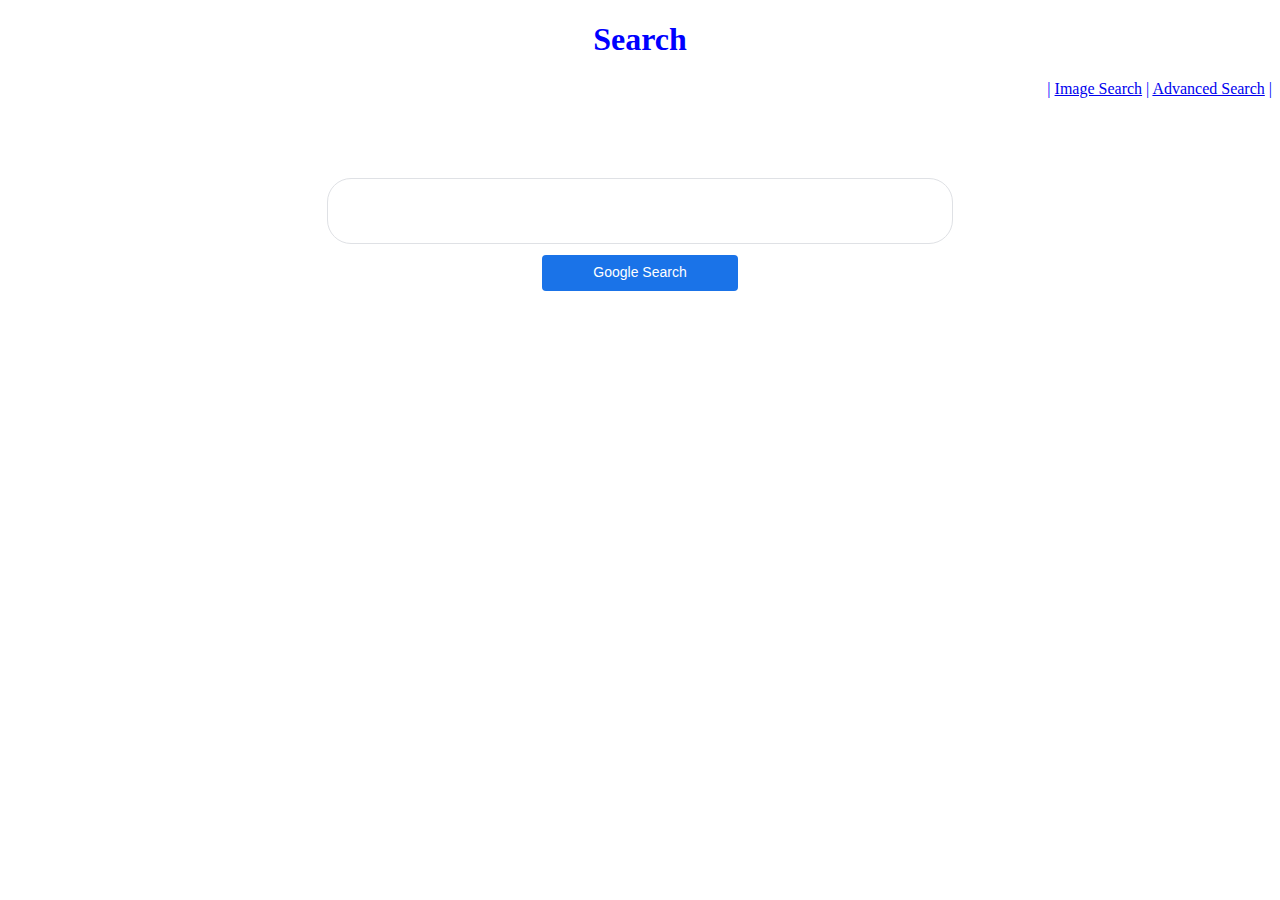
==== index.html @ 5f284655 "Add files via upload" ====
<!DOCTYPE html>
<html lang="en">
    <head>
        <title>Search</title>
        <link rel="stylesheet" href="cs50_proj_styles.css">
    </head>

    <body>
        <h1> Search </h1>
        <div id="div1">
            | <a href="google_image_search.html">Image Search</a> |  <a href="advanced_google_search.html">Advanced Search</a> |
        </div>

  

        <form action="https://google.com/search">
            <div class="srchTxt">
                <input id="in1" type="text" name="q">
            </div>
            <center><div class="srchButton">
                <input id="submit1" type="submit" value="Google Search">
            </div></center>
        </form>
    </body>
</html>
---- cs50_proj_styles.css ----
<style>

    body {
        font-size: 14px;
        font-family: Roboto,arial,sans-serif;
        color: #202124;
    }

    h1 {
        color: blue;
  	text-align: center;
    }

    h3, h6 {
        color: blue;
        font-size: 14px;
    }

    form {
        display: block;
        margin-top: 5em;
    }

    #form2 {
        display: block;
        margin-top: 5em;
        border: 1px solid #dfe1e5;
        box-shadow: none;
        width: 300px;
        padding: 4px;
    }

    .srchTxt {
        background: #fff;
        display: flex;
        border: 1px solid #dfe1e5;
        box-shadow: none;
        border-radius: 24px;
        padding: 20px;
        z-index: 3;
        height: 24px;
        margin: 0 auto;
        width: auto;
        max-width: 584px;
        display: flex;
        flex: 1;
        flex-wrap: wrap;
    }

    _advSrchTxt {
        background: #fff;
        display: flex;
        border: 1px solid #dfe1e5;
        box-shadow: none;
        border-radius: 24px;
        padding: 20px;
        z-index: 3;
        height: 200px;
        margin: 0 auto;
        width: auto;
        max-width: 584px;
        display: flex;
        flex: 1;
        flex-wrap: wrap;
    }

    #in1 {
        font-size: 14px;
        font-family: Roboto,arial,sans-serif;
        border: 1px solid white;
        width: auto;
        max-width: 584px;
        display: flex;
        flex: 1;
        flex-wrap: wrap;
    }

    #in2 {
        font-size: 14px;
        font-family: Roboto,arial,sans-serif;
        border: 1px solid white;
        width: auto;
        max-width: 584px;
        display: flex;
        flex: 1;
        flex-wrap: wrap;
    }


    #submit1 {
        background: #1a73e8;
        border: 1px solid transparent;
        border-radius: 4px;
        font-family: Roboto,arial,sans-serif;
        font-size: 14px;
        margin: 11px 4px;
        padding: 0 50px;
        line-height: 27px;
        height: 36px;
        min-width: 54px;
        text-align: center;
        color: white;
        cursor: pointer;
        user-select: none;
    }

    #div1 {
        color: blue;
        text-align: right;
    }

    #div2 {
        border: 2px solid blue;
        color: blue;
        text-align: center;
    }





</style>
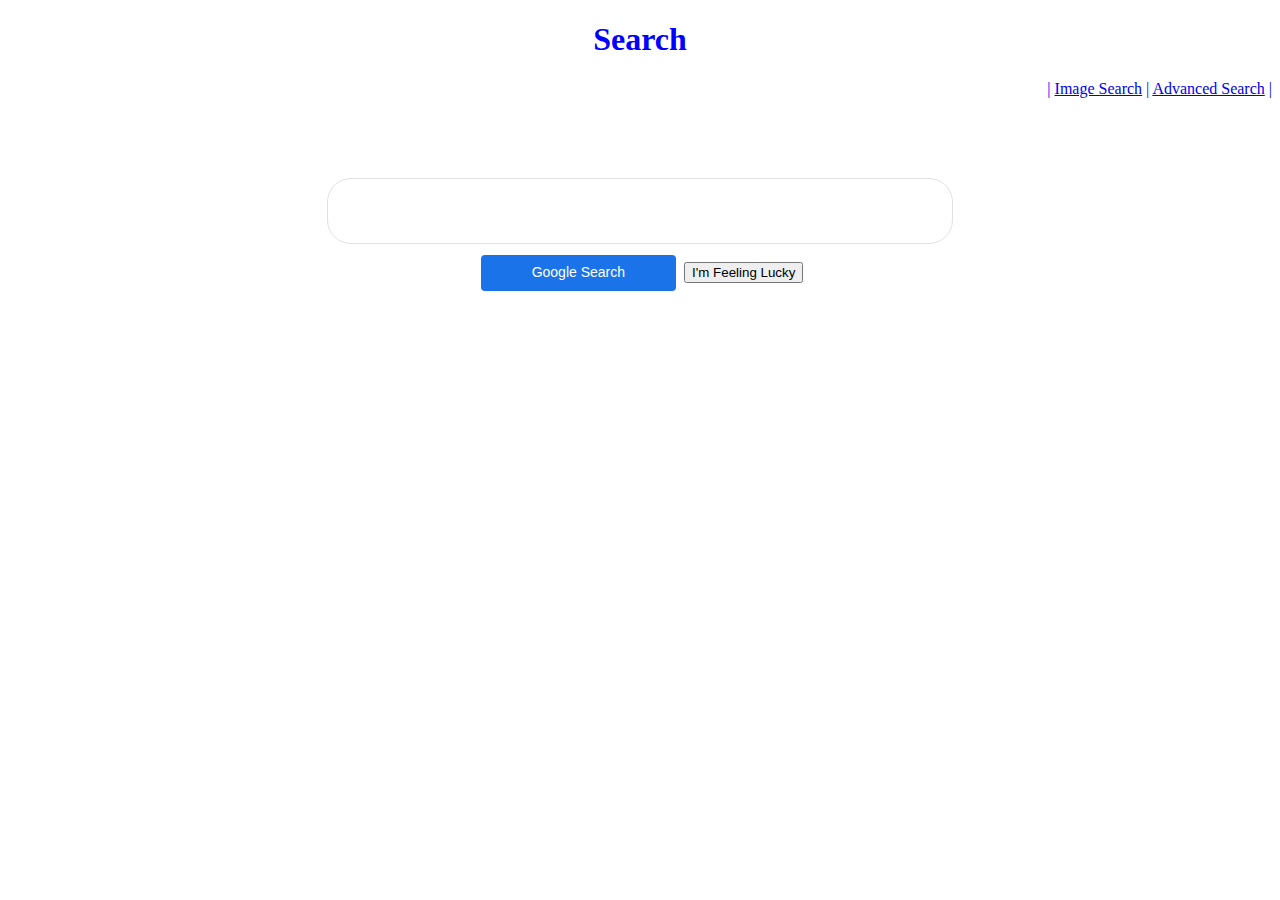
==== commit 6935f381: "Final Updates" ====
--- a/index.html
+++ b/index.html
@@ -10,15 +10,14 @@
         <div id="div1">
             | <a href="google_image_search.html">Image Search</a> |  <a href="advanced_google_search.html">Advanced Search</a> |
         </div>
-
-  
-
         <form action="https://google.com/search">
             <div class="srchTxt">
                 <input id="in1" type="text" name="q">
             </div>
             <center><div class="srchButton">
                 <input id="submit1" type="submit" value="Google Search">
+
+                <input id="ifl3" value="I'm Feeling Lucky" aria-label="I'm Feeling Lucky" name="btnI" type="submit" data-ved="0ahUKEwi6h7Hkipj0AhWISDABHZtUCCoQnRsIDw" style="visibility: inherit;">
             </div></center>
         </form>
     </body>
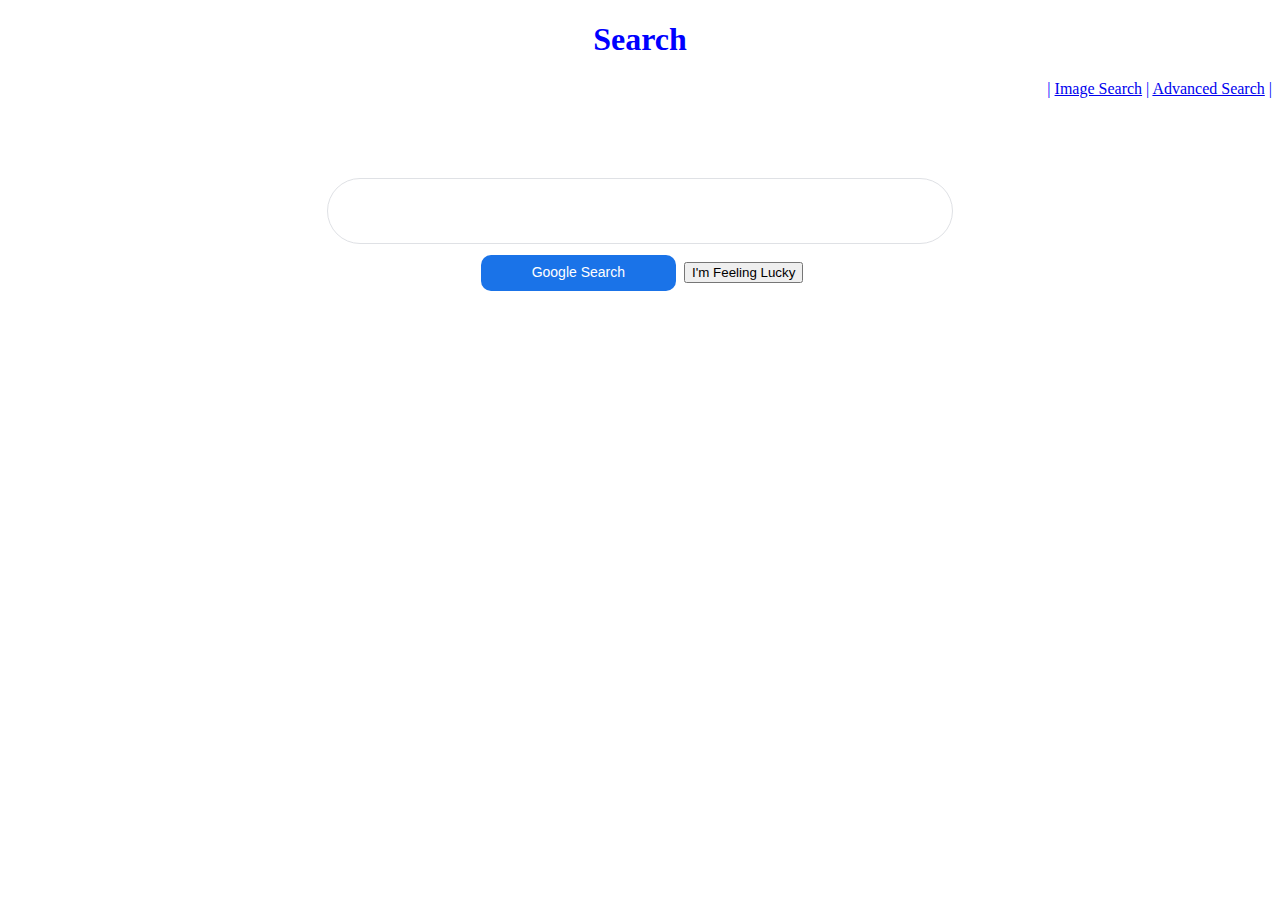
==== commit 198df34b: "Update index.html" ====
--- a/index.html
+++ b/index.html
@@ -17,7 +17,7 @@
             <center><div class="srchButton">
                 <input id="submit1" type="submit" value="Google Search">
 
-                <input id="ifl3" value="I'm Feeling Lucky" aria-label="I'm Feeling Lucky" name="btnI" type="submit" data-ved="0ahUKEwi6h7Hkipj0AhWISDABHZtUCCoQnRsIDw" style="visibility: inherit;">
+                <input id="ifl3" value="I'm Feeling Lucky" aria-label="I'm Feeling Lucky" name="btnI" type="submit">
             </div></center>
         </form>
     </body>
--- a/cs50_proj_styles.css
+++ b/cs50_proj_styles.css
@@ -35,7 +35,7 @@
         display: flex;
         border: 1px solid #dfe1e5;
         box-shadow: none;
-        border-radius: 24px;
+        border-radius: 50px;
         padding: 20px;
         z-index: 3;
         height: 24px;
@@ -67,7 +67,7 @@
     #in1 {
         font-size: 14px;
         font-family: Roboto,arial,sans-serif;
-        border: 1px solid white;
+        border: 0px solid white;
         width: auto;
         max-width: 584px;
         display: flex;
@@ -90,7 +90,7 @@
     #submit1 {
         background: #1a73e8;
         border: 1px solid transparent;
-        border-radius: 4px;
+        border-radius: 10px;
         font-family: Roboto,arial,sans-serif;
         font-size: 14px;
         margin: 11px 4px;
